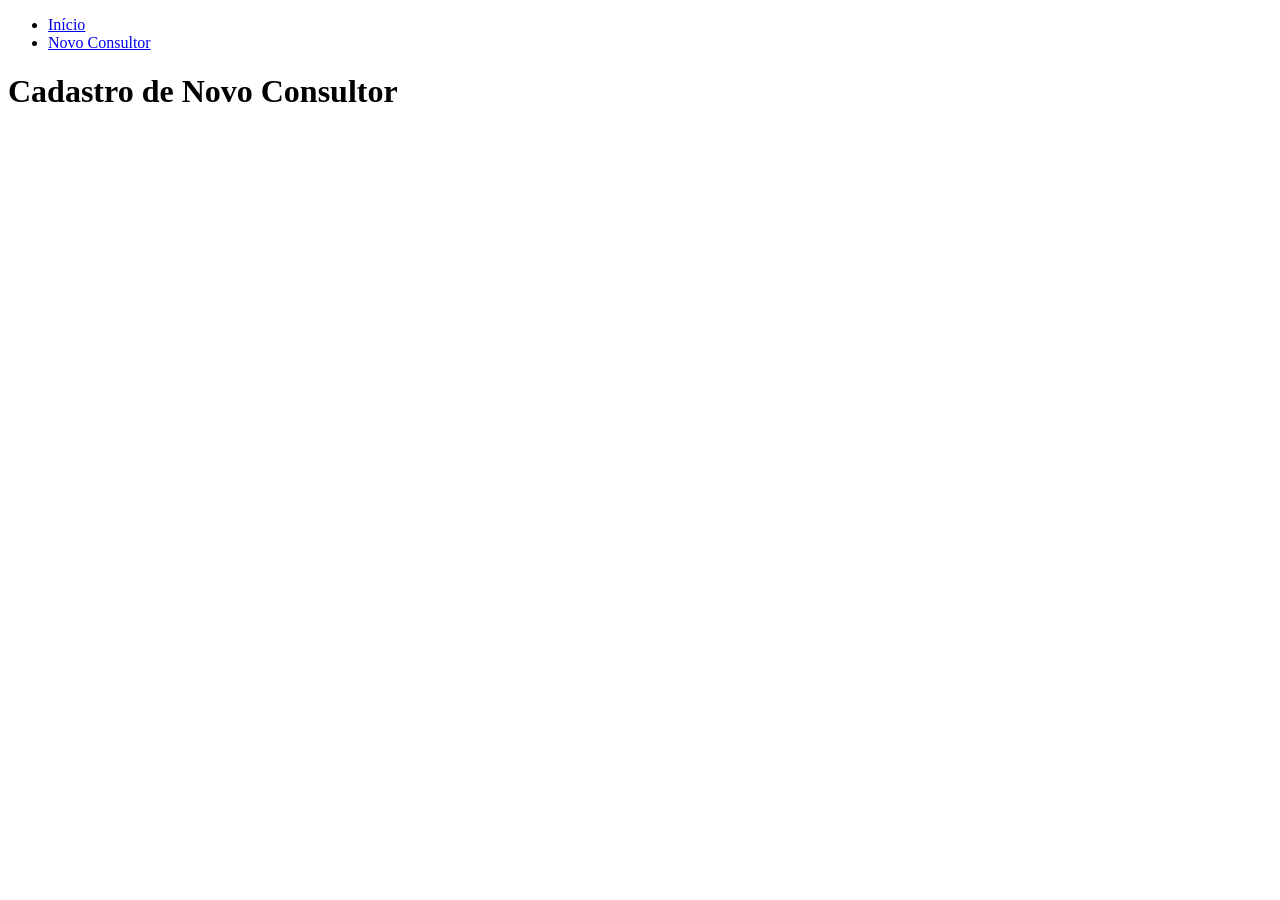
==== consultor.html @ bf6b219c "Add files via upload" ====
<!DOCTYPE html><html lang="pt-br"><head><meta charset="UTF-8"><meta name="viewport" content="width=device-width, initial-scale=1.0"><title>Cadastro Consultor Herbalife | Guia Passo a Passo</title><meta name="description" content="Guia completo para novos consultores Herbalife."><link rel="stylesheet" href="css/style.css"></head><body><header><nav><ul><li><a href="index.html">Início</a></li><li><a href="consultor.html">Novo Consultor</a></li></ul></nav></header><main><h1>Cadastro de Novo Consultor</h1><div id="carrossel-consultor" class="carrossel">
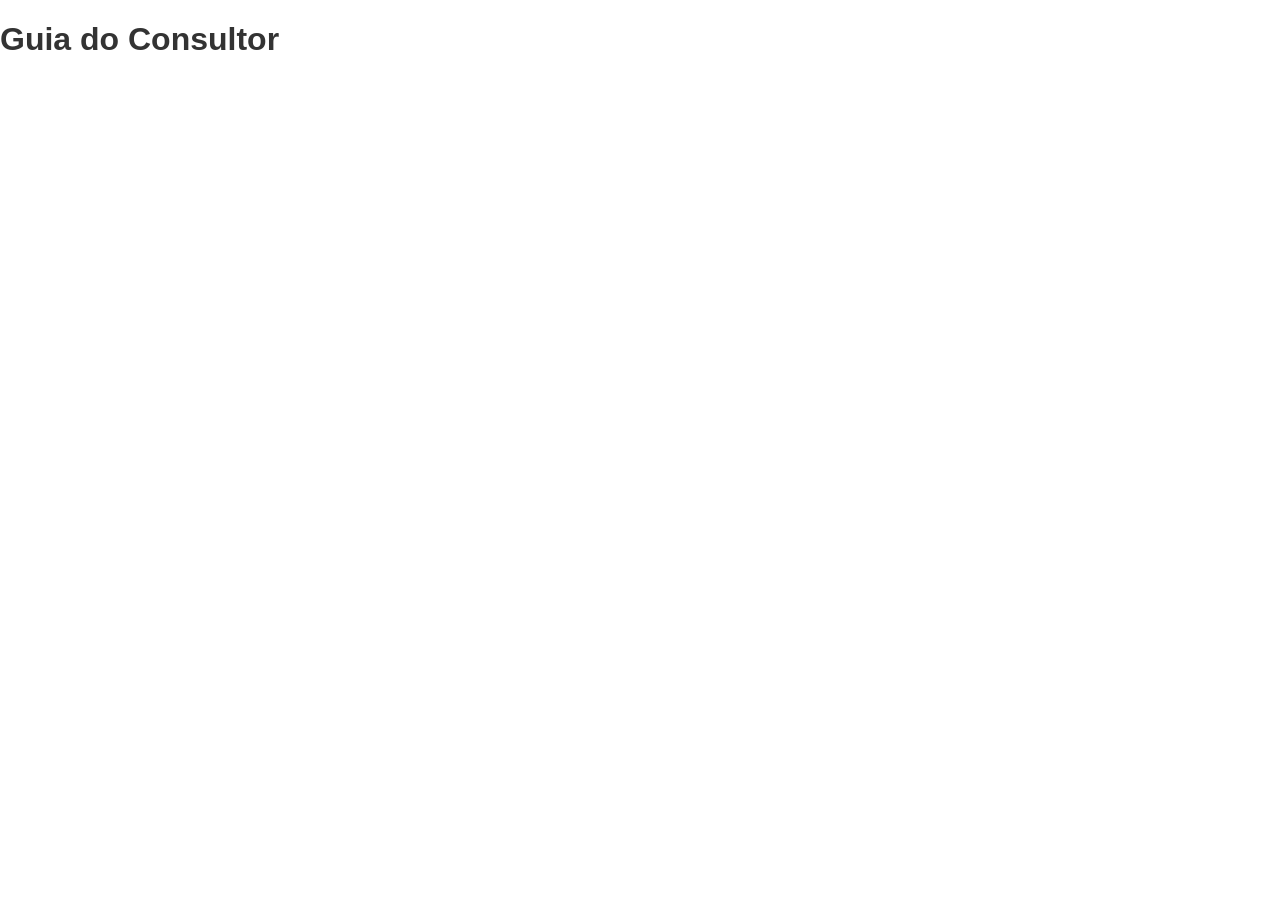
==== commit c52f3d4a: "Add files via upload" ====
--- a/consultor.html
+++ b/consultor.html
@@ -1 +1 @@
-<!DOCTYPE html><html lang="pt-br"><head><meta charset="UTF-8"><meta name="viewport" content="width=device-width, initial-scale=1.0"><title>Cadastro Consultor Herbalife | Guia Passo a Passo</title><meta name="description" content="Guia completo para novos consultores Herbalife."><link rel="stylesheet" href="css/style.css"></head><body><header><nav><ul><li><a href="index.html">Início</a></li><li><a href="consultor.html">Novo Consultor</a></li></ul></nav></header><main><h1>Cadastro de Novo Consultor</h1><div id="carrossel-consultor" class="carrossel">+<!DOCTYPE html><html lang="pt-br"><head><meta charset="UTF-8"><meta name="viewport" content="width=device-width, initial-scale=1.0"><meta name="description" content="Guia passo a passo para novos consultores Herbalife."><title>Cadastro Novo Consultor | Guia Estruturado</title><link rel="stylesheet" href="assets/css/style.css"></head><body><header><h1>Guia do Consultor</h1></header><main><section id="carrossel-consultor"><div class="carousel-container">
--- a/assets/css/style.css
+++ b/assets/css/style.css
@@ -0,0 +1 @@
+body { background: #ffffff; color: #333; font-family: 'Montserrat', sans-serif; margin: 0; padding: 0; }.slideshare-wrapper { max-width: 1000px; margin: 0 auto; position: relative; overflow: hidden; }.slide-track { display: flex; transition: transform 0.5s ease-in-out; }.slide-item { flex: 0 0 100%; }.slide-item img { width: 100%; display: block; box-shadow: 0 4px 15px rgba(0,0,0,0.1); border-radius: 8px; }.nav-arrow { position: absolute; top: 50%; transform: translateY(-50%); background: rgba(255,255,255,0.8); border: none; cursor: pointer; padding: 15px; border-radius: 50%; z-index: 10; box-shadow: 0 2px 5px rgba(0,0,0,0.2); }.nav-arrow.left { left: 10px; }.nav-arrow.right { right: 10px; }.video-section { background: #f9f9f9; padding: 60px 5%; }.video-container { position: relative; padding-bottom: 56.25%; height: 0; overflow: hidden; max-width: 100%; }.video-container iframe { position: absolute; top: 0; left: 0; width: 100%; height: 100%; }.cta-footer { background: #ffffff; border-top: 1px solid #eee; padding: 40px; text-align: center; }.cta-footer a { display: inline-block; padding: 15px 30px; background: #007bff; color: #fff; text-decoration: none; border-radius: 5px; font-weight: bold; }
